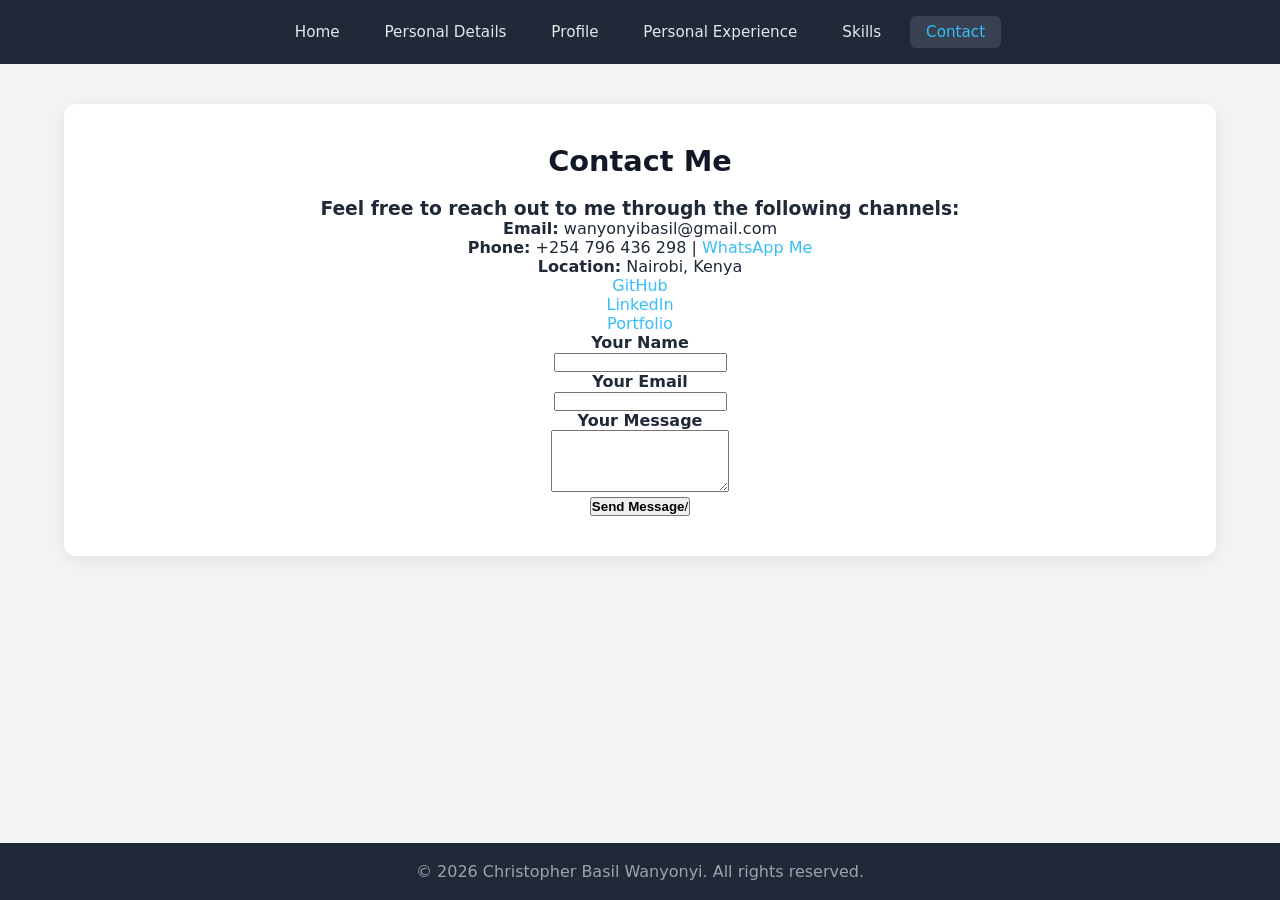
==== contact.html @ c8eab1b3 "Add files via upload" ====
<!DOCTYPE html>
<html lang="en">
<head>
  <meta charset="UTF-8">
  <meta name="viewport" content="width=device-width, initial-scale=1.0">
  <title>Contact Me | Christopher Basil Wanyonyi</title>
  <link rel="stylesheet" href="style.css">
</head>
<body>

  <nav class="nav-links">
    <a href="index.html">Home</a>
    <a href="personal.html">Personal Details</a>
    <a href="profile.html">Profile</a>
    <a href="experience.html">Personal Experience</a>
    <a href="skills.html">Skills</a>
    <a href="contact.html" class="active">Contact</a>
  </nav>

  <main class="main">
    <div class="contact-box">
        <center>
      <h2>Contact Me</h2>
      <h3>Feel free to reach out to me through the following channels:</h3>

      <p><strong>Email:</strong> wanyonyibasil@gmail.com</p>
      <p><strong>Phone:</strong> +254 796 436 298 | 
         <a href="https://wa.me/254796436298" target="_blank">WhatsApp Me</a>
      </p>
      <p><strong>Location:</strong> Nairobi, Kenya</p>
      <p> <a href="https://github.com/basil123464/" target="_blank">GitHub</a></p>
      <p> <a href="https://www.linkedin.com/in/christopher-basil-874ab7386/" target="_blank">LinkedIn</a></p>
      <p> <a href="https://christopher-basil-portfolio.vercel.app/" target="_blank">Portfolio</a></p>

<form action="mailto:wanyonyibasil@gmail.com" method="POST" enctype="text/plain">
    <label> <b>Your Name</b></label> <br>
    <input type="text" name="Name" required> <br>

    <label> <b>Your Email </b></label> <br>
    <input type="email" name="Email" required> <br>

    <label> <b>Your Message</b></label> <br>
    <textarea name="Message" rows="4" required></textarea> <br>

    <button type="submit"> <b>Send Message</b>/</button>
</form>

     
    </div>
  </main>

  <footer>
    <p>&copy; <span id="year"></span> Christopher Basil Wanyonyi. All rights reserved.</p>
  </footer>

  <script>
    document.getElementById("year").textContent = new Date().getFullYear();
  </script>
</body>
</html>
---- style.css ----
* { box-sizing: border-box; margin: 0; padding: 0; }
body {
  font-family: 'Segoe UI', system-ui, sans-serif;
  background: #f3f4f6; color: #1f2937;
  min-height: 100vh; display: flex; flex-direction: column;
}
a { color: #38bdf8; text-decoration: none; }

.profile-photo {
  position: absolute; top: 20px; left: 4px;
  width: 300px; height: 300px; border-radius: 50%;
  overflow: hidden; border: 2px solid #e80b0b;
  box-shadow: 0 4px 15px rgba(0,0,0,0.2); z-index: 20;
}
.profile-photo img { width: 100%; height: 100%; object-fit: cover; }

.header {
  background: #1cb673; color: white; text-align: center;
  padding: 100px 20px 30px; width: 100%;
}
.header h1 { font-size: 2.2rem; margin-bottom: 0.3rem; }
.subtitle { color: #035aef; margin-bottom: 1.5rem; }

.nav-links {
  display: flex; flex-wrap: wrap; justify-content: center; gap: 0.8rem;
  padding: 1rem; background: #1f2937; width: 100%;
}
.nav-links a {
  color: #e5e7eb; padding: 0.45rem 1rem; border-radius: 6px; font-size: 0.95rem;
}
.nav-links a:hover, .nav-links a.active { background: #374151; color: #38bdf8; }

.main { flex: 1; width: 100%; padding: 40px 5%; }
.section, .about-section, .contact-box, .welcome-card {
  background: white; border-radius: 12px; padding: 2.5rem 3rem;
  box-shadow: 0 4px 20px rgba(0,0,0,0.08); margin-bottom: 2rem;
  width: 100%; max-width: 1400px; margin-left: auto; margin-right: auto;
}
h1, h2 { color: #111827; margin-bottom: 1.2rem; font-size: 1.8rem; }
h4 { color: #1f2937; margin-bottom: 0.3rem; }
.item { padding: 1rem 0; border-bottom: 1px solid #e5e7eb; }
.item:last-child { border-bottom: none; }
.meta { color: #6b7280; font-size: 0.95rem; margin-bottom: 0.4rem; }

.skills-list {
  display: flex;
  flex-direction: column;
  align-items: center;
  gap: 1rem;
  margin-top: 1.5rem;
}
.skill-badge {
  background: #1460c9; color: rgb(224, 182, 182); font-weight: 600;
  padding: 0.55rem 1.3rem; border-radius: 50px;
}

.contact-form { margin-top: 2rem; padding-top: 1.5rem; border-top: 1px solid #e5e7eb; }
.contact-form input, .contact-form textarea {
  width: 100%; padding: 0.75rem; border: 1px solid #d1d5db;
  border-radius: 8px; margin-top: 0.3rem;
}
.contact-form button {
  background: #6008ec; color: rgb(220, 9, 9); font-weight: 600;
  padding: 0.75rem 2rem; border: none; border-radius: 8px; cursor: pointer; margin-top: 1rem;
}

.welcome-card { text-align: center; }
.btn {
  display: inline-block; background: #1f2937; color: white;
  padding: 0.7rem 1.8rem; border-radius: 8px; font-weight: 500;
}
.full-hr { border: none; border-top: 3px solid #1f2937; margin: 2.5rem 0; width: 100%; }
.home-details p { margin-bottom: 1.3rem; line-height: 1.7; color: #374151; }
.home-details strong { color: #111827; display: block; margin-bottom: 0.25rem; }

.cv-table { width: 100%; border-collapse: collapse; margin-top: 1.5rem; }
.cv-table th { background: #1f2937; color: #38bdf8; padding: 12px 15px; text-align: left; }
.cv-table td { padding: 12px 15px; color: #374151; }
.cv-table th, .cv-table td { border: 1px solid green; }

footer {
  background: #1f2937; color: #9ca3af; text-align: center;
  padding: 1.2rem; margin-top: auto; width: 100%;
}

@media (max-width: 700px) {
  .profile-photo { width: 120px; height: 120px; left: 20px; top: 15px; }
  .header { padding-top: 80px; }
  .header h1 { font-size: 1.6rem; }
  .main { padding: 20px 4%; }
}
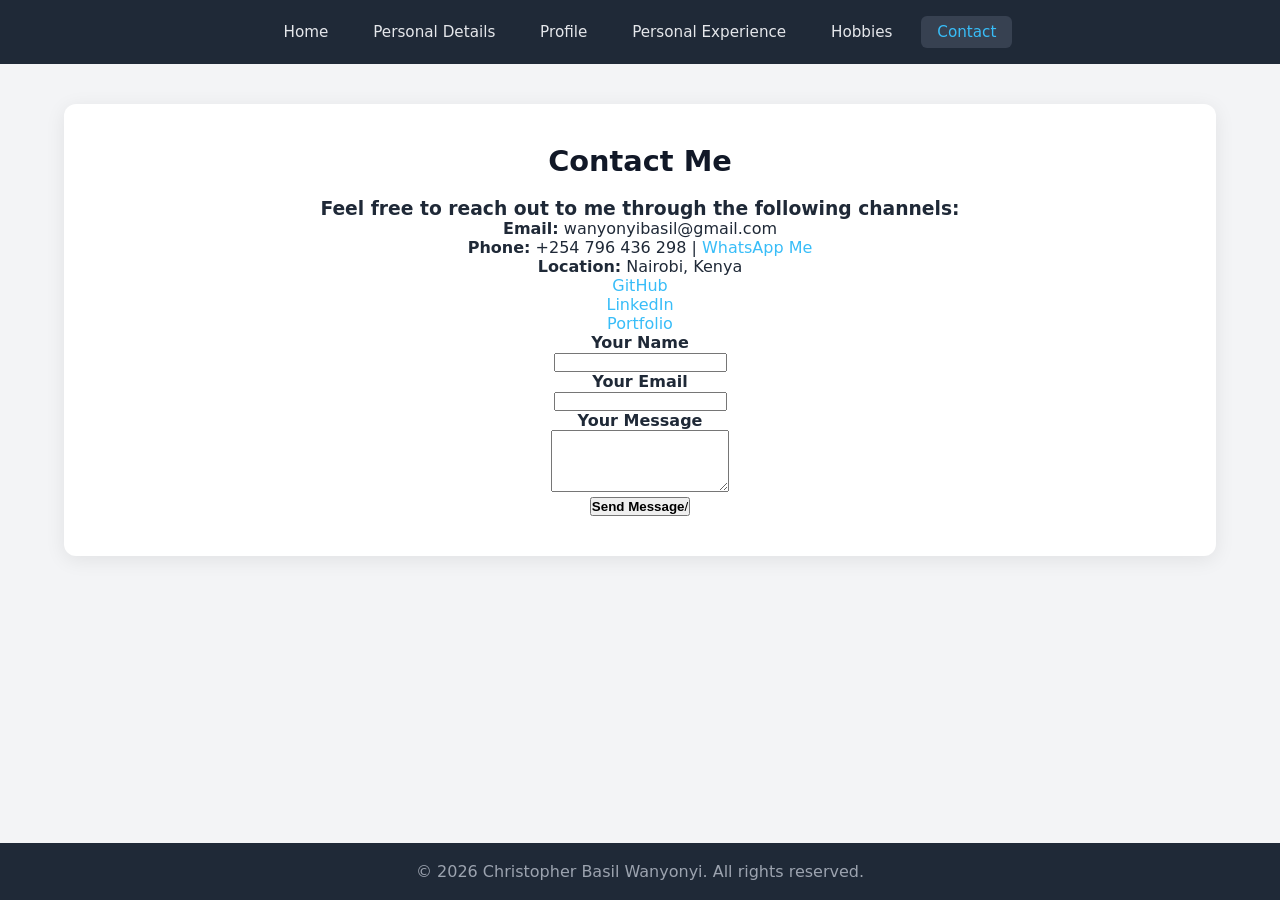
==== commit add4ea88: "Change 'Skills' link to 'Hobbies' in contact.html" ====
--- a/contact.html
+++ b/contact.html
@@ -13,7 +13,7 @@
     <a href="personal.html">Personal Details</a>
     <a href="profile.html">Profile</a>
     <a href="experience.html">Personal Experience</a>
-    <a href="skills.html">Skills</a>
+    <a href="skills.html">Hobbies</a>
     <a href="contact.html" class="active">Contact</a>
   </nav>
 
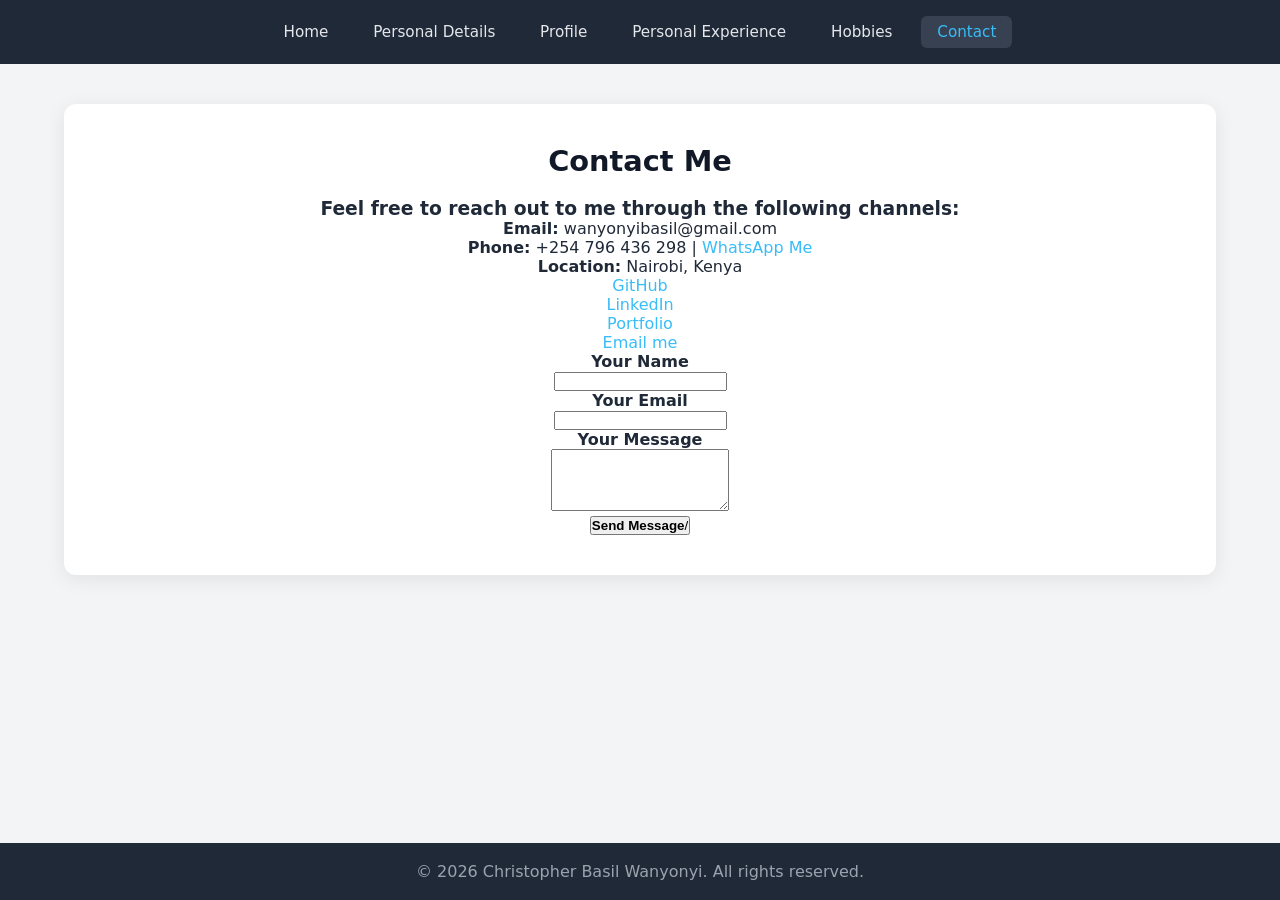
==== commit e1f65722: "Add email link to contact.html Added email link to contact information section." ====
--- a/contact.html
+++ b/contact.html
@@ -31,6 +31,7 @@
       <p> <a href="https://github.com/basil123464/" target="_blank">GitHub</a></p>
       <p> <a href="https://www.linkedin.com/in/christopher-basil-874ab7386/" target="_blank">LinkedIn</a></p>
       <p> <a href="https://christopher-basil-portfolio.vercel.app/" target="_blank">Portfolio</a></p>
+          <a href="mailto:wanyonyi@gmail.com">Email me</a>
 
 <form action="mailto:wanyonyibasil@gmail.com" method="POST" enctype="text/plain">
     <label> <b>Your Name</b></label> <br>
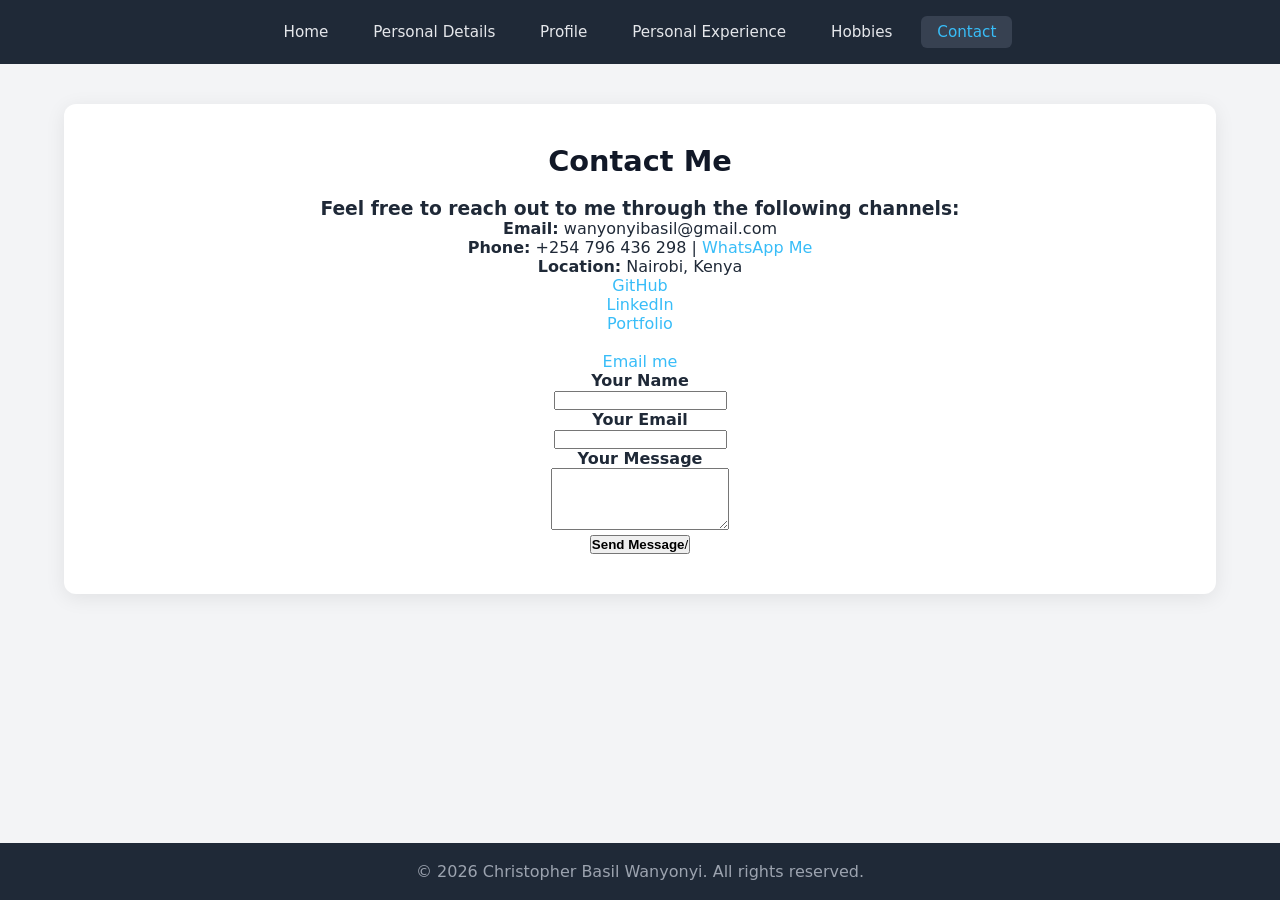
==== commit 8b91a8b4: "Update contact.html" ====
--- a/contact.html
+++ b/contact.html
@@ -30,8 +30,8 @@
       <p><strong>Location:</strong> Nairobi, Kenya</p>
       <p> <a href="https://github.com/basil123464/" target="_blank">GitHub</a></p>
       <p> <a href="https://www.linkedin.com/in/christopher-basil-874ab7386/" target="_blank">LinkedIn</a></p>
-      <p> <a href="https://christopher-basil-portfolio.vercel.app/" target="_blank">Portfolio</a></p>
-          <a href="mailto:wanyonyi@gmail.com">Email me</a>
+      <p> <a href="https://christopher-basil-portfolio.vercel.app/" target="_blank">Portfolio</a></p> <br>
+      <p>    <a href="mailto:wanyonyi@gmail.com">Email me</a> </p>
 
 <form action="mailto:wanyonyibasil@gmail.com" method="POST" enctype="text/plain">
     <label> <b>Your Name</b></label> <br>
